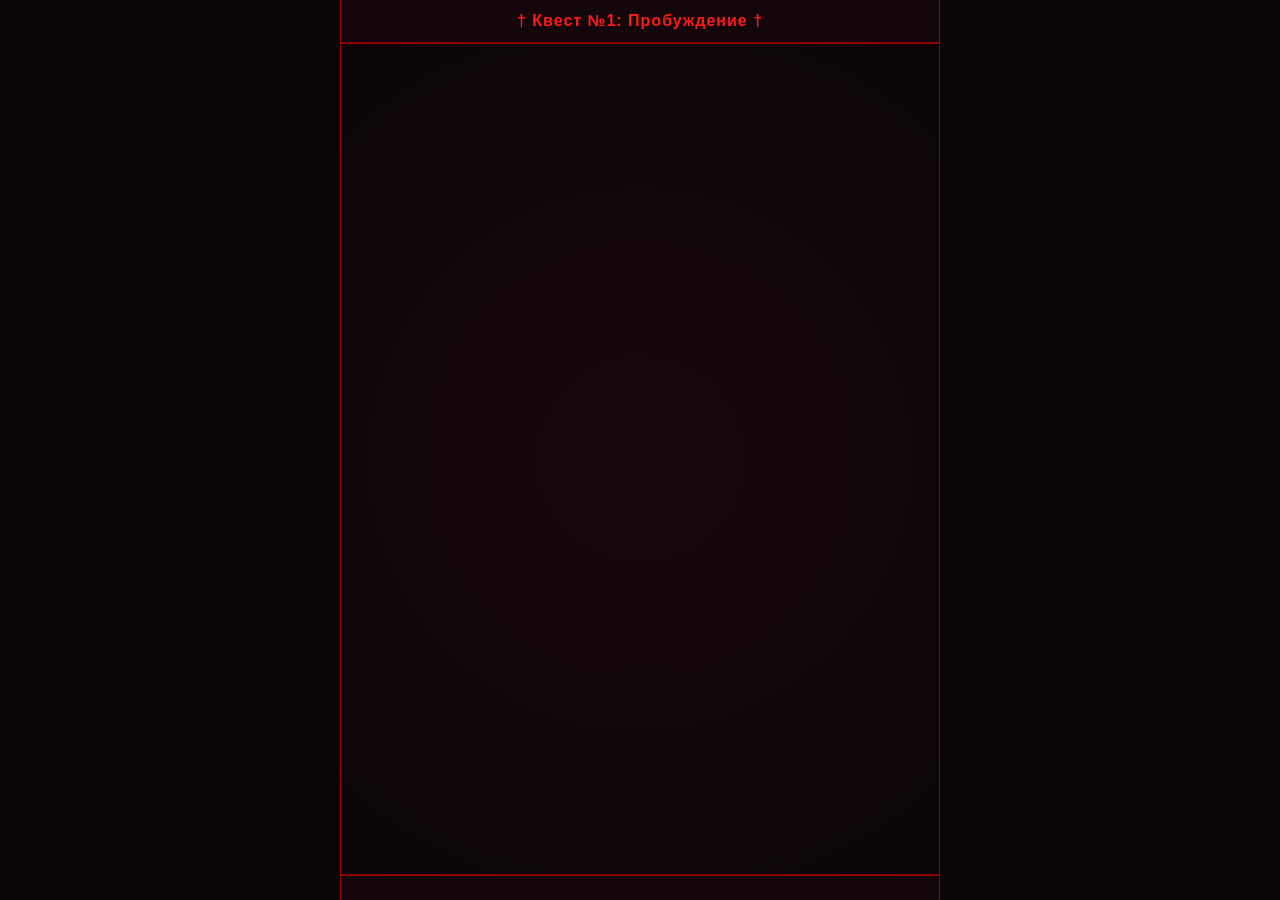
==== quests/quest_1/web/index.html @ 62ac9ab0 "Merge GitHub repository with local project" ====
<!DOCTYPE html>
<html lang="ru">
<head>
    <meta charset="UTF-8">
    <meta name="viewport" content="width=device-width, initial-scale=1.0">
    <title>Шёпот: Квест 1</title>
    <link rel="stylesheet" href="style.css">
    <!-- Подключаем Telegram Web App API -->
    <script src="https://telegram.org/js/telegram-web-app.js"></script>
</head>
<body>
    <div class="app-container">
        <!-- Шапка мини-приложения -->
        <header class="chat-header">
            <h2>† Квест №1: Пробуждение †</h2>
        </header>

        <!-- Область чата с сообщениями -->
        <div id="chat-messages" class="chat-messages">
            <!-- Сообщения будут добавляться динамически через JavaScript -->
        </div>

        <!-- Область вариантов выбора (кнопок для игрока) -->
        <div id="choices-container" class="choices-container">
            <!-- Кнопки выбора будут появляться здесь -->
        </div>
    </div>

    <script src="script.js"></script>
</body>
</html>
---- quests/quest_1/web/style.css ----
/* Мрачная цветовая гамма: от черного до бордового и ярко-красного */
:root {
    --bg-color: #0b0507;
    --chat-bg: #14070b;
    --message-bg: #220a10;
    --accent-red: #8b0000;
    --bright-red: #ff1a1a;
    --text-color: #e0d1d1;
    --text-muted: #9c8484;
}

* {
    box-sizing: border-box;
    margin: 0;
    padding: 0;
}

body {
    background-color: var(--bg-color);
    color: var(--text-color);
    font-family: 'Segoe UI', Tahoma, Geneva, Verdana, sans-serif;
    display: flex;
    flex-direction: column;
    height: 100vh;
    overflow: hidden;
}

.app-container {
    display: flex;
    flex-direction: column;
    height: 100%;
    max-width: 600px;
    margin: 0 auto;
    width: 100%;
    border-left: 1px solid var(--accent-red);
    border-right: 1px solid var(--accent-red);
}

.chat-header {
    background-color: var(--chat-bg);
    border-bottom: 2px solid var(--accent-red);
    padding: 12px;
    text-align: center;
}

.chat-header h2 {
    font-size: 16px;
    color: var(--bright-red);
    letter-spacing: 1px;
}

.chat-messages {
    flex: 1;
    overflow-y: auto;
    padding: 15px;
    display: flex;
    flex-direction: column;
    gap: 15px;
    background: radial-gradient(circle at center, #18080c 0%, #0b0507 100%);
}

/* Стили отдельного сообщения (всегда слева, с аватаркой и никнеймом) */
.message-wrapper {
    display: flex;
    align-items: flex-start;
    gap: 10px;
    max-width: 85%;
}

.avatar {
    width: 36px;
    height: 36px;
    border-radius: 50%;
    border: 1px solid var(--bright-red);
    object-fit: cover;
    background-color: #2b0c14;
    flex-shrink: 0;
}

.message-content {
    display: flex;
    flex-direction: column;
}

.sender-name {
    font-size: 12px;
    color: var(--bright-red);
    margin-bottom: 3px;
    font-weight: bold;
}

.message-bubble {
    background-color: var(--message-bg);
    border: 1px solid #3d101d;
    padding: 10px 14px;
    border-radius: 4px 12px 12px 12px;
    font-size: 14px;
    line-height: 1.4;
    color: var(--text-color);
    box-shadow: 0 4px 10px rgba(139, 0, 0, 0.2);
}

/* Действия выделяются жирным шрифтом и спец-оформлением */
.message-bubble strong {
    color: #ff4d4d;
    font-weight: bold;
}

/* Блок с вариантами выборов для игрока снизу */
.choices-container {
    padding: 12px;
    background-color: var(--chat-bg);
    border-top: 2px solid var(--accent-red);
    display: flex;
    flex-direction: column;
    gap: 8px;
}

.choice-btn {
    background-color: #1a080d;
    border: 1px solid var(--accent-red);
    color: var(--text-color);
    padding: 10px 14px;
    border-radius: 6px;
    cursor: pointer;
    text-align: left;
    font-size: 13px;
    transition: all 0.2s ease;
}

.choice-btn:hover {
    background-color: var(--accent-red);
    color: #ffffff;
    border-color: var(--bright-red);
}
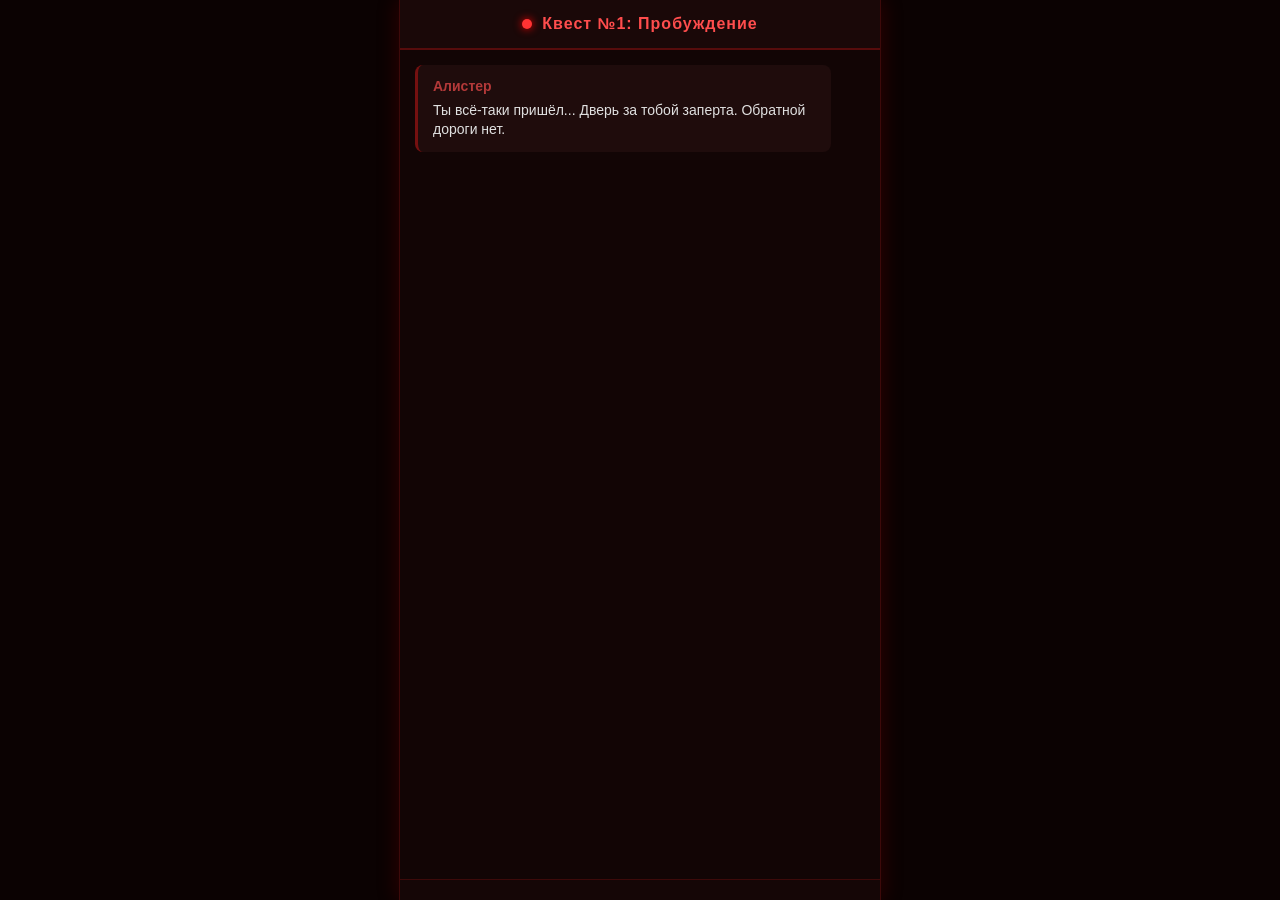
==== commit e1a98d05: "Merge GitHub repository with local project" ====
--- a/quests/quest_1/web/index.html
+++ b/quests/quest_1/web/index.html
@@ -3,26 +3,27 @@
 <head>
     <meta charset="UTF-8">
     <meta name="viewport" content="width=device-width, initial-scale=1.0">
-    <title>Шёпот: Квест 1</title>
+    <title>Кровавый шёпот — Квест 1</title>
     <link rel="stylesheet" href="style.css">
-    <!-- Подключаем Telegram Web App API -->
-    <script src="https://telegram.org/js/telegram-web-app.js"></script>
 </head>
 <body>
-    <div class="app-container">
-        <!-- Шапка мини-приложения -->
-        <header class="chat-header">
-            <h2>† Квест №1: Пробуждение †</h2>
-        </header>
-
-        <!-- Область чата с сообщениями -->
-        <div id="chat-messages" class="chat-messages">
-            <!-- Сообщения будут добавляться динамически через JavaScript -->
+    <div class="chat-container">
+        <!-- Шапка чата -->
+        <div class="chat-header">
+            <span class="status-dot"></span>
+            <h2>Квест №1: Пробуждение</h2>
         </div>
 
-        <!-- Область вариантов выбора (кнопок для игрока) -->
-        <div id="choices-container" class="choices-container">
-            <!-- Кнопки выбора будут появляться здесь -->
+        <!-- Окно сообщений -->
+        <div id="chat-messages" class="chat-messages"></div>
+
+        <!-- Блок для вариантов выбора -->
+        <div id="choices-container" class="choices-container"></div>
+
+        <!-- Блок для ввода собственного текста игроком -->
+        <div id="input-container" class="input-container hidden">
+            <input type="text" id="user-input-field" placeholder="Напишите свой ответ во тьму...">
+            <button id="send-btn">Отправить</button>
         </div>
     </div>
 
--- a/quests/quest_1/web/style.css
+++ b/quests/quest_1/web/style.css
@@ -1,135 +1,165 @@
-/* Мрачная цветовая гамма: от черного до бордового и ярко-красного */
-:root {
-    --bg-color: #0b0507;
-    --chat-bg: #14070b;
-    --message-bg: #220a10;
-    --accent-red: #8b0000;
-    --bright-red: #ff1a1a;
-    --text-color: #e0d1d1;
-    --text-muted: #9c8484;
+body {
+    background-color: #0b0202;
+    color: #e0e0e0;
+    font-family: 'Segoe UI', Tahoma, Geneva, Verdana, sans-serif;
+    margin: 0;
+    padding: 0;
+    display: flex;
+    justify-content: center;
+    align-items: center;
+    height: 100vh;
 }
 
-* {
-    box-sizing: border-box;
-    margin: 0;
-    padding: 0;
-}
-
-body {
-    background-color: var(--bg-color);
-    color: var(--text-color);
-    font-family: 'Segoe UI', Tahoma, Geneva, Verdana, sans-serif;
+.chat-container {
+    width: 100%;
+    max-width: 480px;
+    height: 100vh;
+    background-color: #120505;
     display: flex;
     flex-direction: column;
-    height: 100vh;
-    overflow: hidden;
-}
-
-.app-container {
-    display: flex;
-    flex-direction: column;
-    height: 100%;
-    max-width: 600px;
-    margin: 0 auto;
-    width: 100%;
-    border-left: 1px solid var(--accent-red);
-    border-right: 1px solid var(--accent-red);
+    border-left: 1px solid #3d0a0a;
+    border-right: 1px solid #3d0a0a;
+    box-shadow: 0 0 20px rgba(139, 0, 0, 0.3);
 }
 
 .chat-header {
-    background-color: var(--chat-bg);
-    border-bottom: 2px solid var(--accent-red);
-    padding: 12px;
+    background-color: #1a0808;
+    padding: 15px;
     text-align: center;
+    border-bottom: 2px solid #570c0c;
+    display: flex;
+    align-items: center;
+    justify-content: center;
+    gap: 10px;
+}
+
+.status-dot {
+    width: 10px;
+    height: 10px;
+    background-color: #ff3333;
+    border-radius: 50%;
+    box-shadow: 0 0 8px #ff0000;
 }
 
 .chat-header h2 {
+    margin: 0;
     font-size: 16px;
-    color: var(--bright-red);
+    color: #ff4d4d;
     letter-spacing: 1px;
 }
 
 .chat-messages {
     flex: 1;
+    padding: 15px;
     overflow-y: auto;
-    padding: 15px;
     display: flex;
     flex-direction: column;
-    gap: 15px;
-    background: radial-gradient(circle at center, #18080c 0%, #0b0507 100%);
+    gap: 12px;
 }
 
-/* Стили отдельного сообщения (всегда слева, с аватаркой и никнеймом) */
-.message-wrapper {
-    display: flex;
-    align-items: flex-start;
-    gap: 10px;
+/* Обычное сообщение персонажа (без иконок впереди) */
+.message {
+    background-color: #1f0c0c;
+    padding: 12px 15px;
+    border-radius: 8px;
     max-width: 85%;
+    border-left: 3px solid #751010;
+    font-size: 14px;
+    line-height: 1.4;
 }
 
-.avatar {
-    width: 36px;
-    height: 36px;
-    border-radius: 50%;
-    border: 1px solid var(--bright-red);
-    object-fit: cover;
-    background-color: #2b0c14;
-    flex-shrink: 0;
+.message .sender-name {
+    font-weight: bold;
+    color: #b33939;
+    margin-bottom: 4px;
+    display: block;
 }
 
-.message-content {
-    display: flex;
-    flex-direction: column;
+/* Выделение главного героя (ваше имя ярче, справа) */
+.message.hero-message {
+    background-color: #2b0c0c;
+    border-left: 3px solid #ff3333;
+    align-self: flex-end;
 }
 
-.sender-name {
-    font-size: 12px;
-    color: var(--bright-red);
-    margin-bottom: 3px;
-    font-weight: bold;
+.message.hero-message .sender-name {
+    color: #ff6b6b;
+    text-shadow: 0 0 5px rgba(255, 77, 77, 0.5);
 }
 
-.message-bubble {
-    background-color: var(--message-bg);
-    border: 1px solid #3d101d;
-    padding: 10px 14px;
-    border-radius: 4px 12px 12px 12px;
-    font-size: 14px;
-    line-height: 1.4;
-    color: var(--text-color);
-    box-shadow: 0 4px 10px rgba(139, 0, 0, 0.2);
+/* Системные сообщения / телефон (с эмодзи) */
+.message.system-msg {
+    background-color: #180707;
+    border-left: 3px solid #ffd700;
+    text-align: center;
+    max-width: 100%;
+    color: #ffd700;
+    font-style: italic;
 }
 
-/* Действия выделяются жирным шрифтом и спец-оформлением */
-.message-bubble strong {
-    color: #ff4d4d;
-    font-weight: bold;
-}
-
-/* Блок с вариантами выборов для игрока снизу */
 .choices-container {
-    padding: 12px;
-    background-color: var(--chat-bg);
-    border-top: 2px solid var(--accent-red);
+    padding: 10px 15px;
+    background-color: #150606;
     display: flex;
     flex-direction: column;
     gap: 8px;
+    border-top: 1px solid #3d0a0a;
 }
 
 .choice-btn {
-    background-color: #1a080d;
-    border: 1px solid var(--accent-red);
-    color: var(--text-color);
-    padding: 10px 14px;
+    background-color: #240a0a;
+    color: #f0f0f0;
+    border: 1px solid #661111;
+    padding: 10px 15px;
     border-radius: 6px;
     cursor: pointer;
     text-align: left;
     font-size: 13px;
-    transition: all 0.2s ease;
+    transition: all 0.2s;
 }
 
 .choice-btn:hover {
-    background-color: var(--accent-red);
-    color: #ffffff;
-    border-color: var(--bright-red);
+    background-color: #420f0f;
+    border-color: #ff3333;
+}
+
+.input-container {
+    padding: 12px 15px;
+    background-color: #150606;
+    display: flex;
+    gap: 10px;
+    border-top: 1px solid #3d0a0a;
+}
+
+.input-container.hidden {
+    display: none;
+}
+
+.input-container input {
+    flex: 1;
+    background-color: #0b0202;
+    border: 1px solid #661111;
+    border-radius: 6px;
+    padding: 10px;
+    color: #fff;
+    font-size: 14px;
+}
+
+.input-container input:focus {
+    outline: none;
+    border-color: #ff3333;
+}
+
+.input-container button {
+    background-color: #751010;
+    color: #fff;
+    border: none;
+    padding: 0 15px;
+    border-radius: 6px;
+    cursor: pointer;
+    font-weight: bold;
+}
+
+.input-container button:hover {
+    background-color: #a31c1c;
 }
